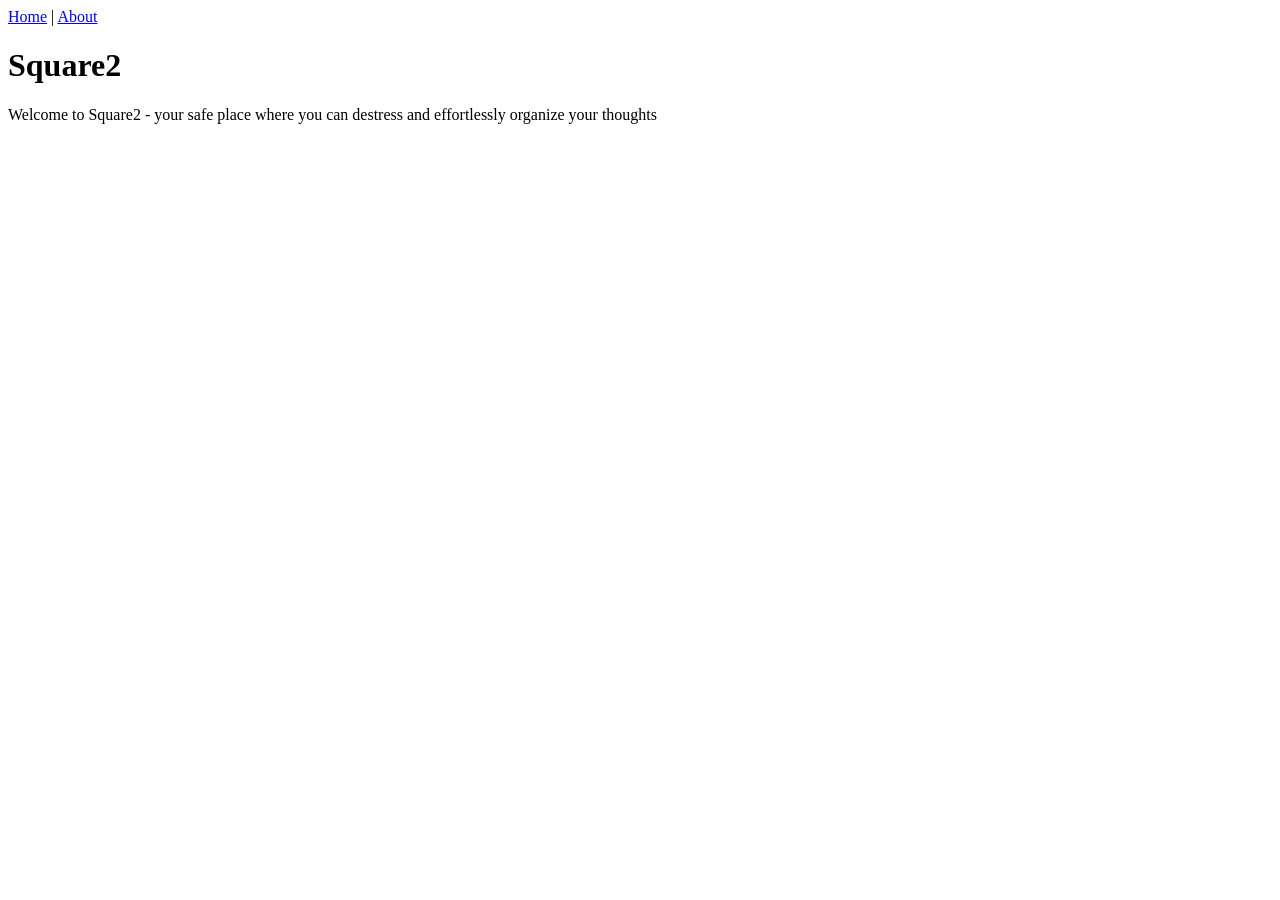
==== index.html @ 0581b823 "Update index.html" ====
<!DOCTYPE html>
<html>

<body>

<nav>
  <a href="index.html">Home</a> |
  <a href="about.html">About</a>
</nav>

    <h1>Square2</h1>
    <p>Welcome to Square2 - your safe place where you can destress and effortlessly organize your thoughts</p>
</body>

</html>
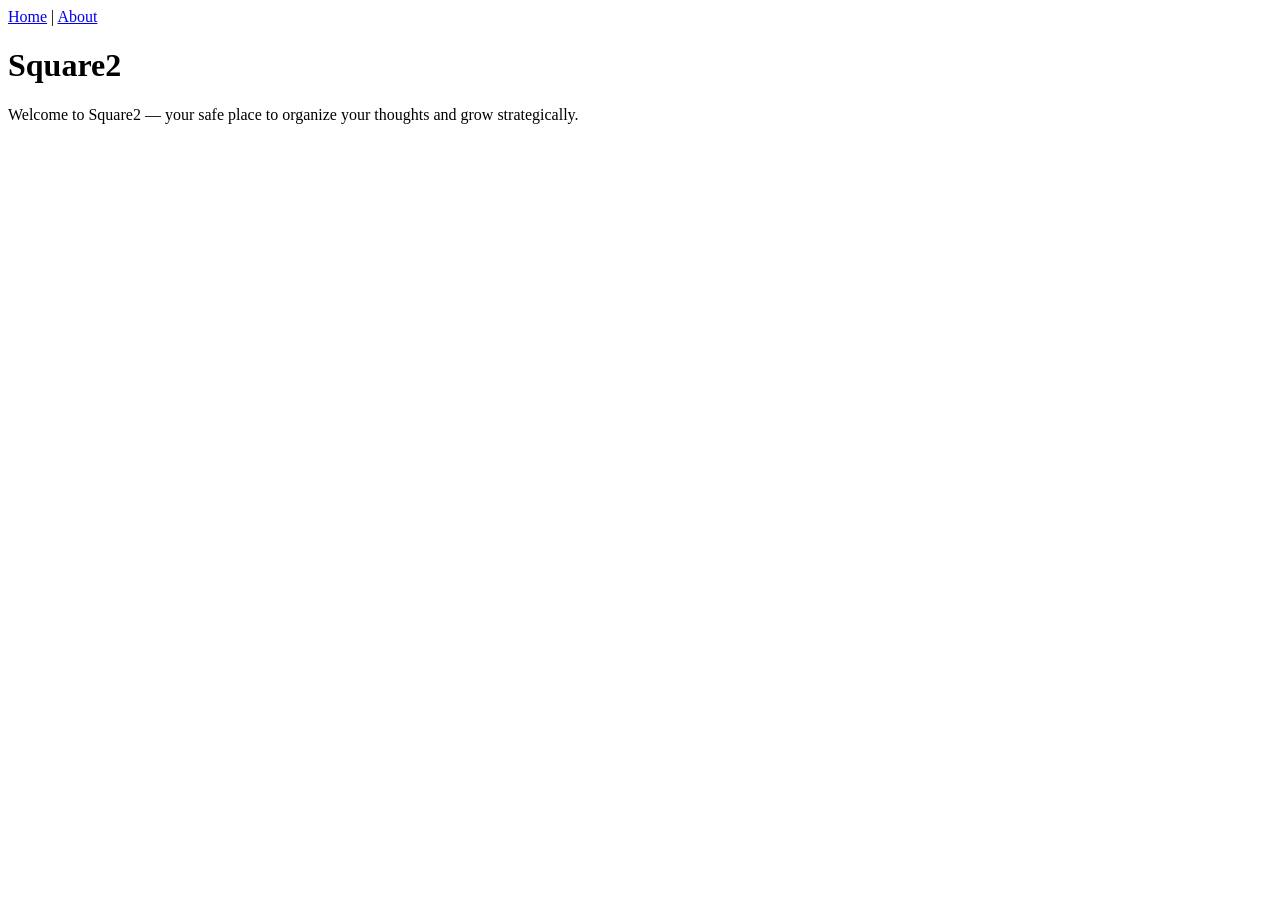
==== commit c71fbfa6: "Update index.html" ====
--- a/index.html
+++ b/index.html
@@ -1,5 +1,9 @@
 <!DOCTYPE html>
 <html>
+
+<head>
+    <title>Square2</title>
+</head>
 
 <body>
 
@@ -8,10 +12,8 @@
   <a href="about.html">About</a>
 </nav>
 
-    <h1>Square2</h1>
-    <p>Welcome to Square2 - your safe place where you can destress and effortlessly organize your thoughts</p>
+<h1>Square2</h1>
+<p>Welcome to Square2 — your safe place to organize your thoughts and grow strategically.</p>
+
 </body>
-
 </html>
-
-
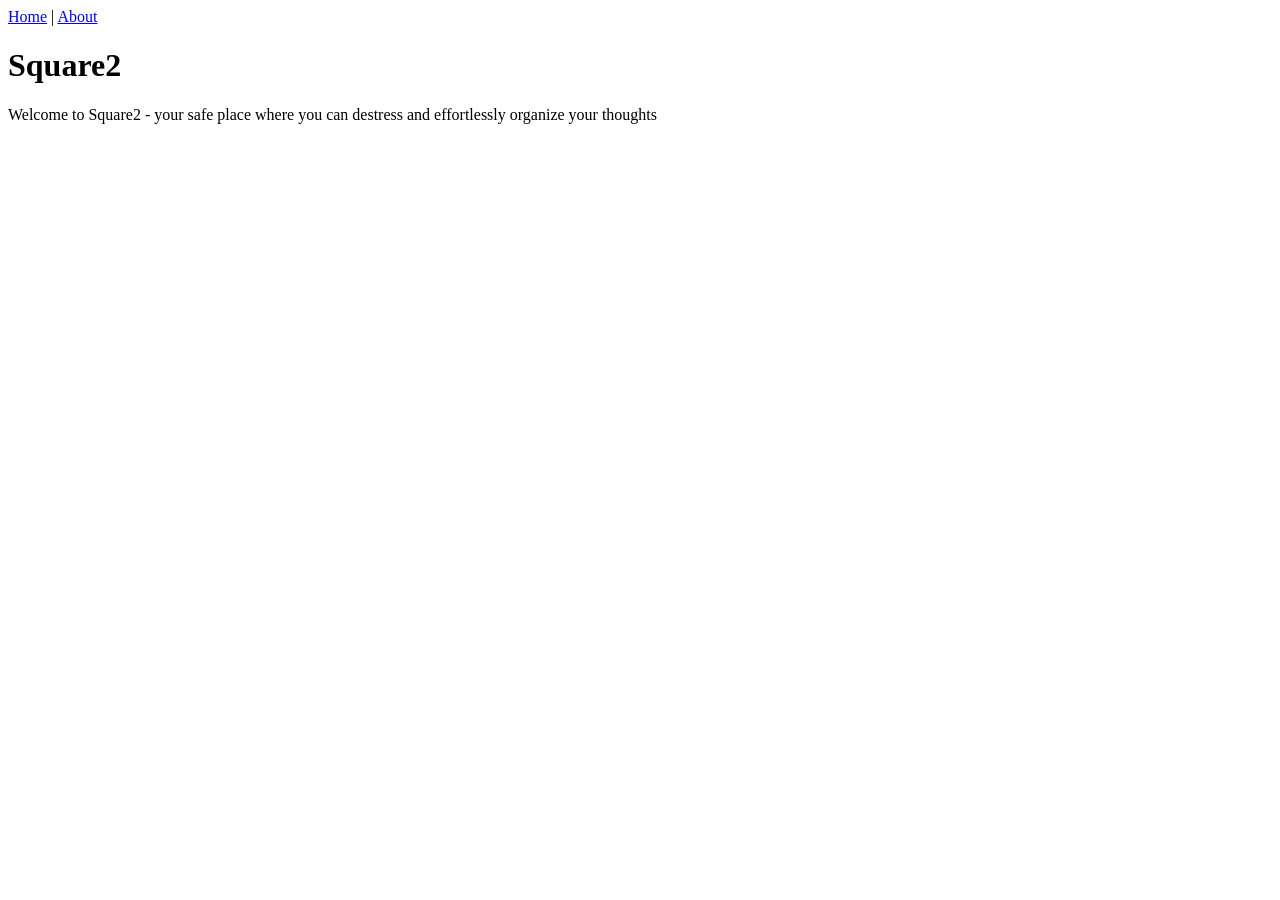
==== commit 20af149c: "Update index.html" ====
--- a/index.html
+++ b/index.html
@@ -13,7 +13,8 @@
 </nav>
 
 <h1>Square2</h1>
-<p>Welcome to Square2 — your safe place to organize your thoughts and grow strategically.</p>
+<p>Welcome to Square2 - your safe place where you can destress and effortlessly organize your thoughts</p>
 
 </body>
 </html>
+
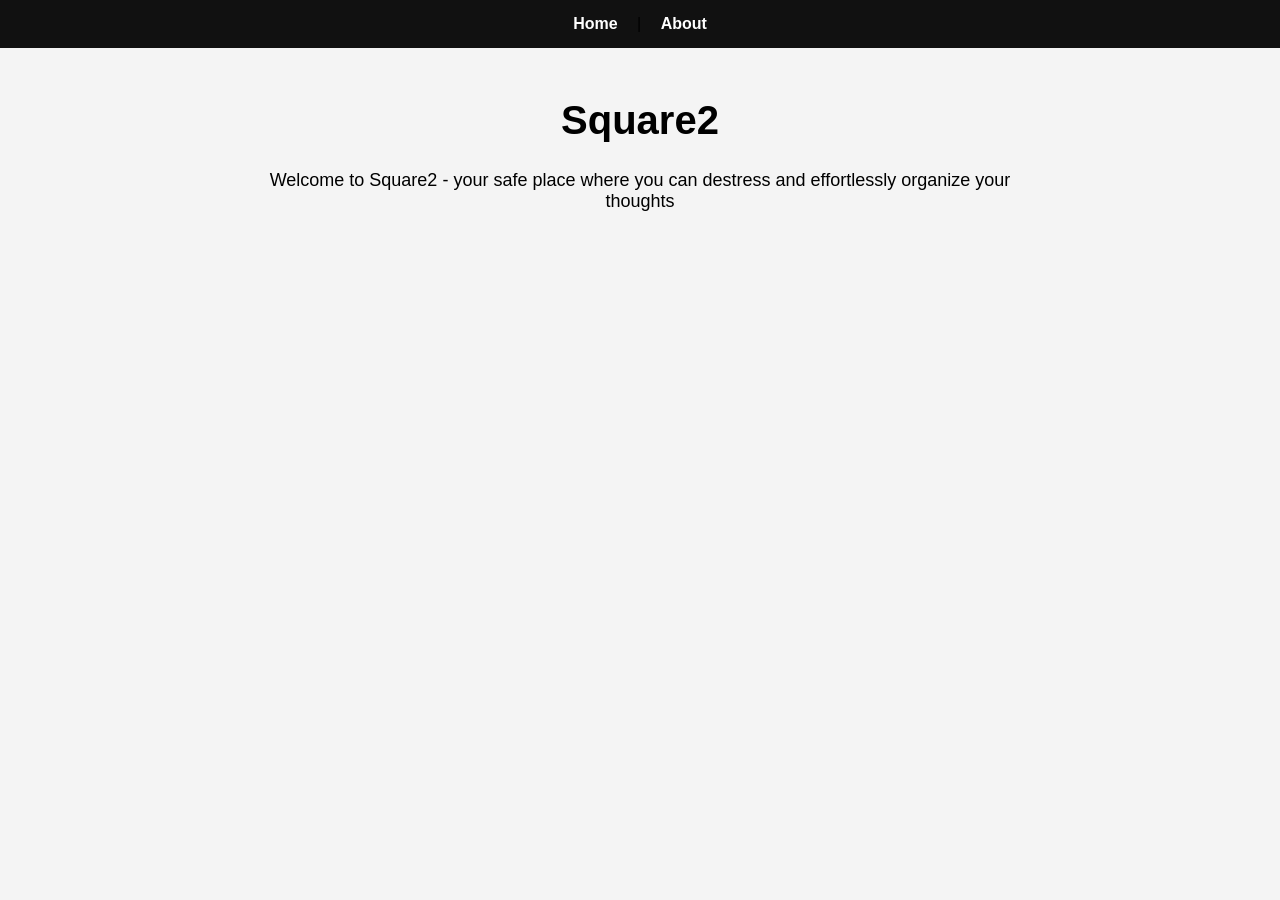
==== commit c88608e4: "Update index.html" ====
--- a/index.html
+++ b/index.html
@@ -3,6 +3,7 @@
 
 <head>
     <title>Square2</title>
+    <link rel="stylesheet" href="style.css">
 </head>
 
 <body>
@@ -18,3 +19,4 @@
 </body>
 </html>
 
+
--- a/style.css
+++ b/style.css
@@ -0,0 +1,29 @@
+body {
+    font-family: Arial, sans-serif;
+    background-color: #f4f4f4;
+    text-align: center;
+    margin: 0;
+}
+
+nav {
+    background-color: #111;
+    padding: 15px;
+}
+
+nav a {
+    color: white;
+    text-decoration: none;
+    margin: 0 15px;
+    font-weight: bold;
+}
+
+h1 {
+    margin-top: 50px;
+    font-size: 40px;
+}
+
+p {
+    font-size: 18px;
+    width: 60%;
+    margin: auto;
+}
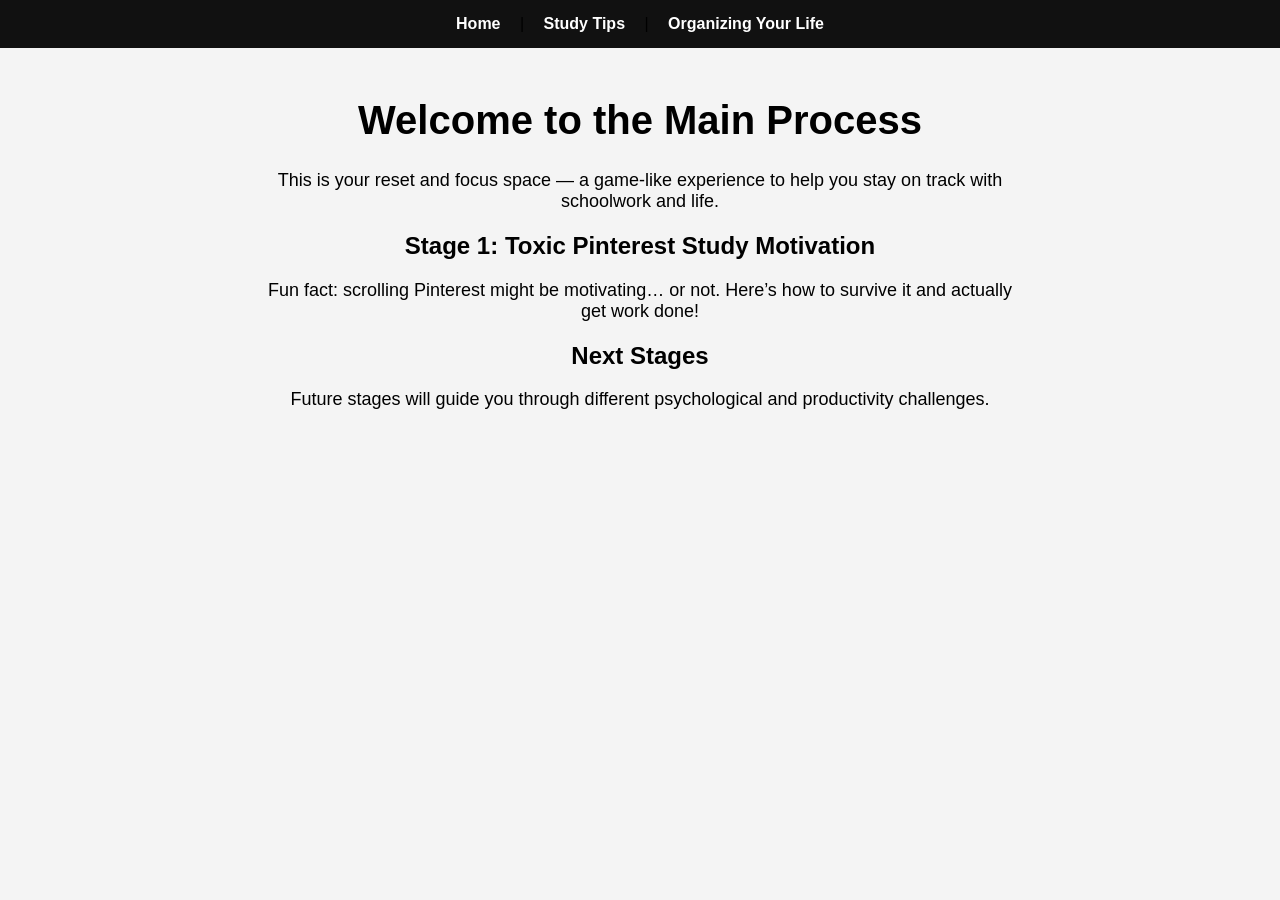
==== commit f11501db: "Update index.html" ====
--- a/index.html
+++ b/index.html
@@ -1,22 +1,28 @@
 <!DOCTYPE html>
 <html>
+<head>
+    <title>Square2 - Main Process</title>
+    <link rel="stylesheet" href="style.css?v=2"> <!-- remember to increment v=# if you update CSS -->
+</head>
+<body>
+    <nav>
+        <a href="index.html">Home</a> |
+        <a href="study-tips.html">Study Tips</a> |
+        <a href="organizing-your-life.html">Organizing Your Life</a>
+    </nav>
 
-<head>
-    <title>Square2</title>
-    <link rel="stylesheet" href="style.css">
-</head>
+    <h1>Welcome to the Main Process</h1>
+    <p>This is your reset and focus space — a game-like experience to help you stay on track with schoolwork and life.</p>
 
-<body>
+    <section>
+        <h2>Stage 1: Toxic Pinterest Study Motivation</h2>
+        <p>Fun fact: scrolling Pinterest might be motivating… or not. Here’s how to survive it and actually get work done!</p>
+        <!-- You can later add buttons, interactive forms, or tips here -->
+    </section>
 
-<nav>
-  <a href="index.html">Home</a> |
-  <a href="about.html">About</a>
-</nav>
-
-<h1>Square2</h1>
-<p>Welcome to Square2 - your safe place where you can destress and effortlessly organize your thoughts</p>
-
+    <section>
+        <h2>Next Stages</h2>
+        <p>Future stages will guide you through different psychological and productivity challenges.</p>
+    </section>
 </body>
 </html>
-
-
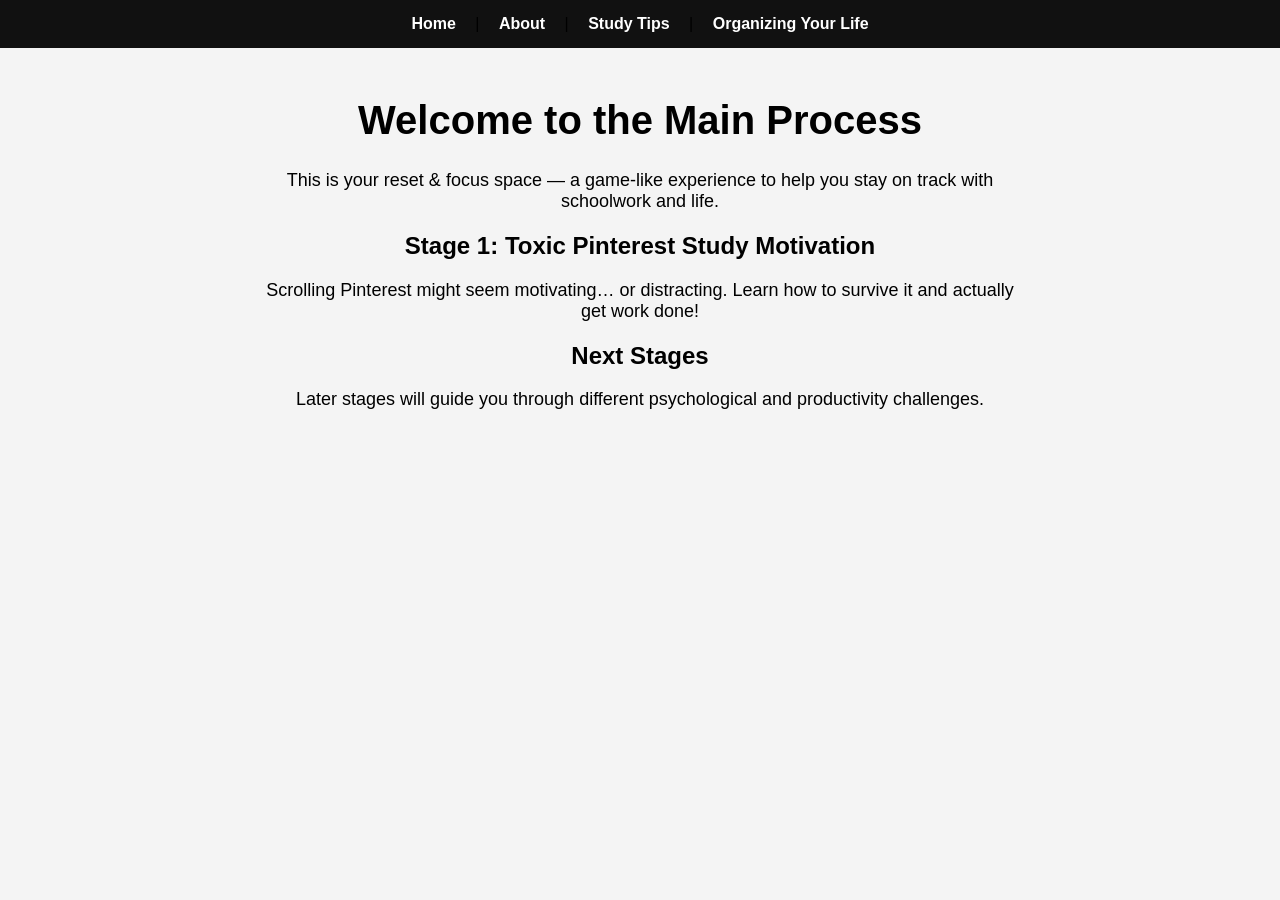
==== commit b420a624: "Update index.html" ====
--- a/index.html
+++ b/index.html
@@ -2,27 +2,28 @@
 <html>
 <head>
     <title>Square2 - Main Process</title>
-    <link rel="stylesheet" href="style.css?v=2"> <!-- remember to increment v=# if you update CSS -->
+    <link rel="stylesheet" href="style.css?v=3">
 </head>
 <body>
     <nav>
         <a href="index.html">Home</a> |
+        <a href="about.html">About</a> |
         <a href="study-tips.html">Study Tips</a> |
         <a href="organizing-your-life.html">Organizing Your Life</a>
     </nav>
 
     <h1>Welcome to the Main Process</h1>
-    <p>This is your reset and focus space — a game-like experience to help you stay on track with schoolwork and life.</p>
+    <p>This is your reset & focus space — a game-like experience to help you stay on track with schoolwork and life.</p>
 
     <section>
         <h2>Stage 1: Toxic Pinterest Study Motivation</h2>
-        <p>Fun fact: scrolling Pinterest might be motivating… or not. Here’s how to survive it and actually get work done!</p>
-        <!-- You can later add buttons, interactive forms, or tips here -->
+        <p>Scrolling Pinterest might seem motivating… or distracting. Learn how to survive it and actually get work done!</p>
+        <!-- Future: buttons, interactive tasks, or tips can go here -->
     </section>
 
     <section>
         <h2>Next Stages</h2>
-        <p>Future stages will guide you through different psychological and productivity challenges.</p>
+        <p>Later stages will guide you through different psychological and productivity challenges.</p>
     </section>
 </body>
 </html>
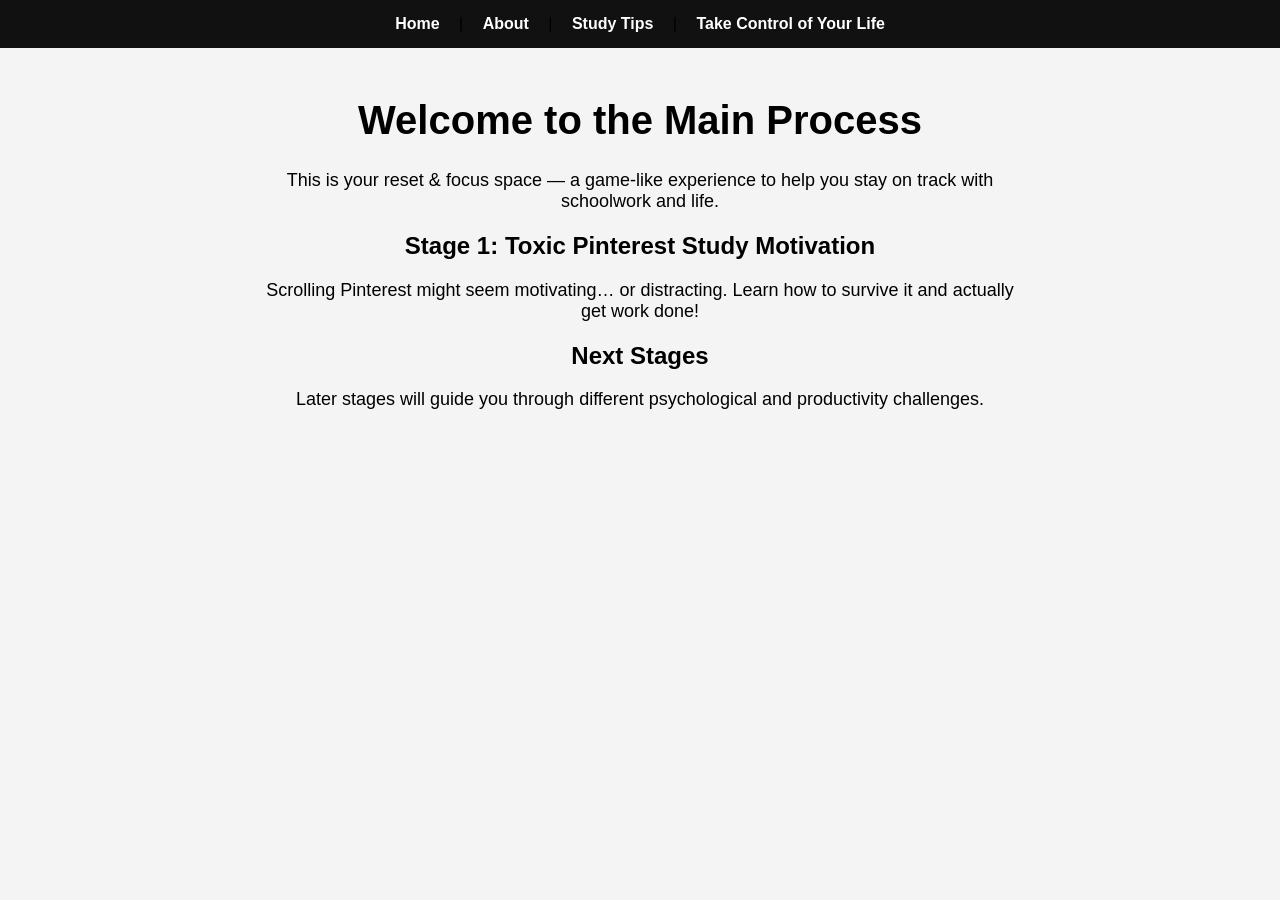
==== commit 92c0afb6: "Update index.html" ====
--- a/index.html
+++ b/index.html
@@ -9,7 +9,7 @@
         <a href="index.html">Home</a> |
         <a href="about.html">About</a> |
         <a href="study-tips.html">Study Tips</a> |
-        <a href="organizing-your-life.html">Organizing Your Life</a>
+        <a href="take-control-of-your-life.html">Take Control of Your Life</a>
     </nav>
 
     <h1>Welcome to the Main Process</h1>
